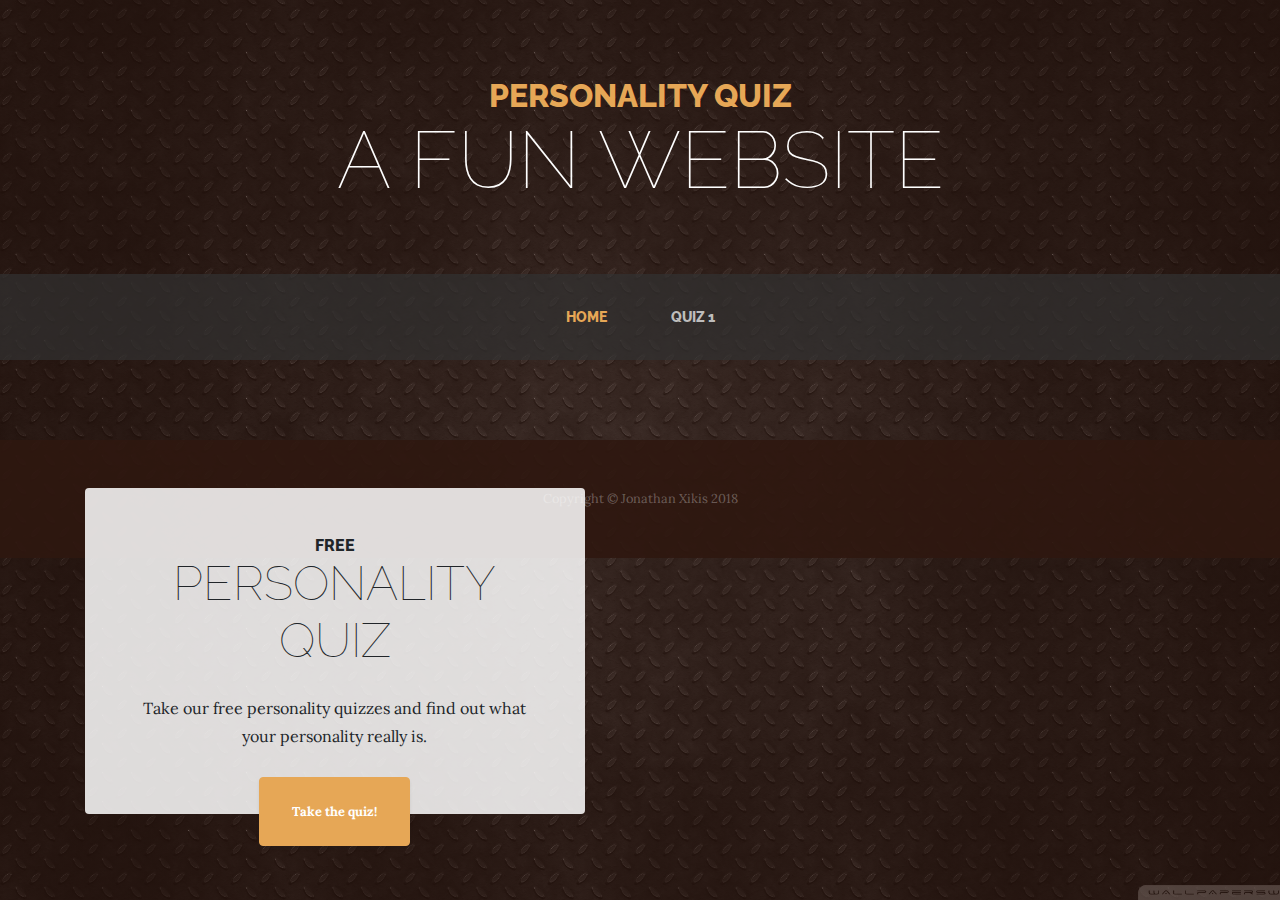
==== index.html @ 8b4c6563 "Upload website files" ====
<!DOCTYPE html>
<html lang="en">

  <head>

    <meta charset="utf-8">
    <meta name="viewport" content="width=device-width, initial-scale=1, shrink-to-fit=no">
    <meta name="description" content="">
    <meta name="author" content="">

    <title>Personality Quiz Site</title>

    <!-- Bootstrap core CSS -->
    <link href="vendor/bootstrap/css/bootstrap.min.css" rel="stylesheet">

    <!-- Custom fonts for this template -->
    <link href="https://fonts.googleapis.com/css?family=Raleway:100,100i,200,200i,300,300i,400,400i,500,500i,600,600i,700,700i,800,800i,900,900i" rel="stylesheet">
    <link href="https://fonts.googleapis.com/css?family=Lora:400,400i,700,700i" rel="stylesheet">

    <!-- Custom styles for this template -->
    <link href="css/quizsite.min.css" rel="stylesheet">

  </head>

  <body>

    <h1 class="site-heading text-center text-white d-none d-lg-block">
      <span class="site-heading-upper text-primary mb-3">Personality Quiz</span>
      <span class="site-heading-lower">A Fun Website</span>
    </h1>

    <!-- Navigation -->
    <nav class="navbar navbar-expand-lg navbar-dark py-lg-4" id="mainNav">
      <div class="container">
        <a class="navbar-brand text-uppercase text-expanded font-weight-bold d-lg-none" href="#">Start Bootstrap</a>
        <button class="navbar-toggler" type="button" data-toggle="collapse" data-target="#navbarResponsive" aria-controls="navbarResponsive" aria-expanded="false" aria-label="Toggle navigation">
          <span class="navbar-toggler-icon"></span>
        </button>
        <div class="collapse navbar-collapse" id="navbarResponsive">
          <ul class="navbar-nav mx-auto">
            <li class="nav-item active px-lg-4">
              <a class="nav-link text-uppercase text-expanded" href="index.html">Home
                <span class="sr-only">(current)</span>
              </a>
            </li>
            <li class="nav-item px-lg-4">
              <a class="nav-link text-uppercase text-expanded" href="quiz.html">Quiz 1</a>
            </li>
            </li>
          </ul>
        </div>
      </div>
    </nav>

    <section class="page-section clearfix">
      <div class="container">
        <div class="intro">
          <!--<img class="intro-img img-fluid mb-3 mb-lg-0 rounded" src="img/intro.jpg" alt="">-->
          <div class="intro-text left-0 text-center bg-faded p-5 rounded">
            <h2 class="section-heading mb-4">
              <span class="section-heading-upper">Free</span>
              <span class="section-heading-lower">Personality Quiz</span>
            </h2>
            <p class="mb-3">Take our free personality quizzes and find out what your personality really is.
            </p>
            <div class="intro-button mx-auto">
              <a class="btn btn-primary btn-xl" href="quiz.html">Take the quiz!</a>
            </div>
          </div>
        </div>
      </div>
    </section>

    <!-- <section class="page-section cta">
      <div class="container">
        <div class="row">
          <div class="col-xl-9 mx-auto">
            <div class="cta-inner text-center rounded">
              <h2 class="section-heading mb-4">
                <span class="section-heading-upper">Our Promise</span>
                <span class="section-heading-lower">To You</span>
              </h2>
              <p class="mb-0">When you walk into our shop to start your day, we are dedicated to providing you with friendly service, a welcoming atmosphere, and above all else, excellent products made with the highest quality ingredients. If you are not satisfied, please let us know and we will do whatever we can to make things right!</p>
            </div>
          </div>
        </div>
      </div>
    </section> -->

    <footer class="footer text-faded text-center py-5">
      <div class="container">
        <p class="m-0 small">Copyright &copy; Jonathan Xikis 2018</p>
      </div>
    </footer>

    <!-- Bootstrap core JavaScript -->
    <script src="vendor/jquery/jquery.min.js"></script>
    <script src="vendor/bootstrap/js/bootstrap.bundle.min.js"></script>

  </body>

</html>
---- css/quizsite.min.css ----
/*!
 * Start Bootstrap - Business Casual v4.1.1 (https://startbootstrap.com/template-overviews/business-casual)
 * Copyright 2013-2018 Start Bootstrap
 * Licensed under MIT (https://github.com/BlackrockDigital/startbootstrap-business-casual/blob/master/LICENSE)
 */body{font-family:Lora;background:linear-gradient(rgba(47,23,15,.65),rgba(47,23,15,.65)),url(../img/bg.jpg);background-attachment:fixed;background-position:center;background-size:cover}h1,h2,h3,h4,h5,h6{font-family:Raleway}p{line-height:1.75}.text-faded{color:rgba(255,255,255,.3)}.site-heading{margin-top:5rem;margin-bottom:5rem;text-transform:uppercase;line-height:1;font-family:Raleway}.site-heading .site-heading-upper{display:block;font-size:2rem;font-weight:800}.site-heading .site-heading-lower{font-size:5rem;font-weight:100;line-height:4rem}.page-section{margin-top:5rem;margin-bottom:5rem}.section-heading{text-transform:uppercase}.section-heading .section-heading-upper{display:block;font-size:1rem;font-weight:800}.section-heading .section-heading-lower{display:block;font-size:3rem;font-weight:100}.bg-faded{background-color:rgba(255,255,255,.85)}#mainNav{background-color:rgba(50,50,50,.7);font-family:Raleway}#mainNav .navbar-brand{color:#e6a756}#mainNav .navbar-nav .nav-item .nav-link{color:rgba(255,255,255,.7);font-weight:800}#mainNav .navbar-nav .nav-item.active .nav-link{color:#e6a756}@media (min-width:992px){#mainNav .navbar-nav .nav-item .nav-link{font-size:.9rem}#mainNav .navbar-nav .nav-item .nav-link:hover{color:rgba(255,255,255,.4)}#mainNav .navbar-nav .nav-item.active .nav-link:hover{color:#e6a756}}.btn-xl{font-weight:700;font-size:.8rem;padding-top:1.5rem;padding-bottom:1.5rem;padding-left:2rem;padding-right:2rem}.intro{position:relative}@media (min-width:992px){.intro .intro-img{width:75%;float:right}.intro .intro-text{left:0;width:60%;margin-top:3rem;position:absolute}.intro .intro-text .intro-button{width:100%;left:0;position:absolute;bottom:-2rem}}@media (min-width:1200px){.intro .intro-text{width:45%}}.cta{padding-top:5rem;padding-bottom:5rem;background-color:rgba(230,167,86,.9)}.cta .cta-inner{position:relative;padding:3rem;margin:.5rem;background-color:rgba(255,255,255,.85)}.cta .cta-inner:before{border-radius:.5rem;content:'';position:absolute;top:-.5rem;bottom:-.5rem;left:-.5rem;right:-.5rem;border:.25rem solid rgba(255,255,255,.85)}@media (min-width:992px){.about-heading .about-heading-img{position:relative;z-index:0}.about-heading .about-heading-content{margin-top:-5rem;position:relative;z-index:1}}@media (min-width:992px){.product-item .product-item-title{position:relative;z-index:1;margin-bottom:-3rem}.product-item .product-item-img{position:relative;z-index:0;max-width:60vw}.product-item .product-item-description{position:relative;z-index:1;margin-top:-3rem;max-width:50vw}}.list-hours{font-size:.9rem}.list-hours .list-hours-item{border-bottom:1px solid rgba(230,167,86,.5);padding-bottom:.25rem;margin-bottom:1rem;font-style:italic}.list-hours .list-hours-item.today{font-weight:700;color:#e6a756}@media (min-width:992px){.list-hours{width:50%;font-size:1.1rem}}.address strong{font-size:1.2rem}.footer{background-color:rgba(47,23,15,.9)}.text-primary{color:#e6a756!important}.bg-primary{background-color:#e6a756!important}.btn{box-shadow:0 3px 3px 0 rgba(33,37,41,.1)}.btn-primary{background-color:#e6a756;border-color:#e6a756}.btn-primary:active,.btn-primary:focus,.btn-primary:hover{background-color:#df902a;border-color:#df902a}.font-weight-light{font-weight:100!important}
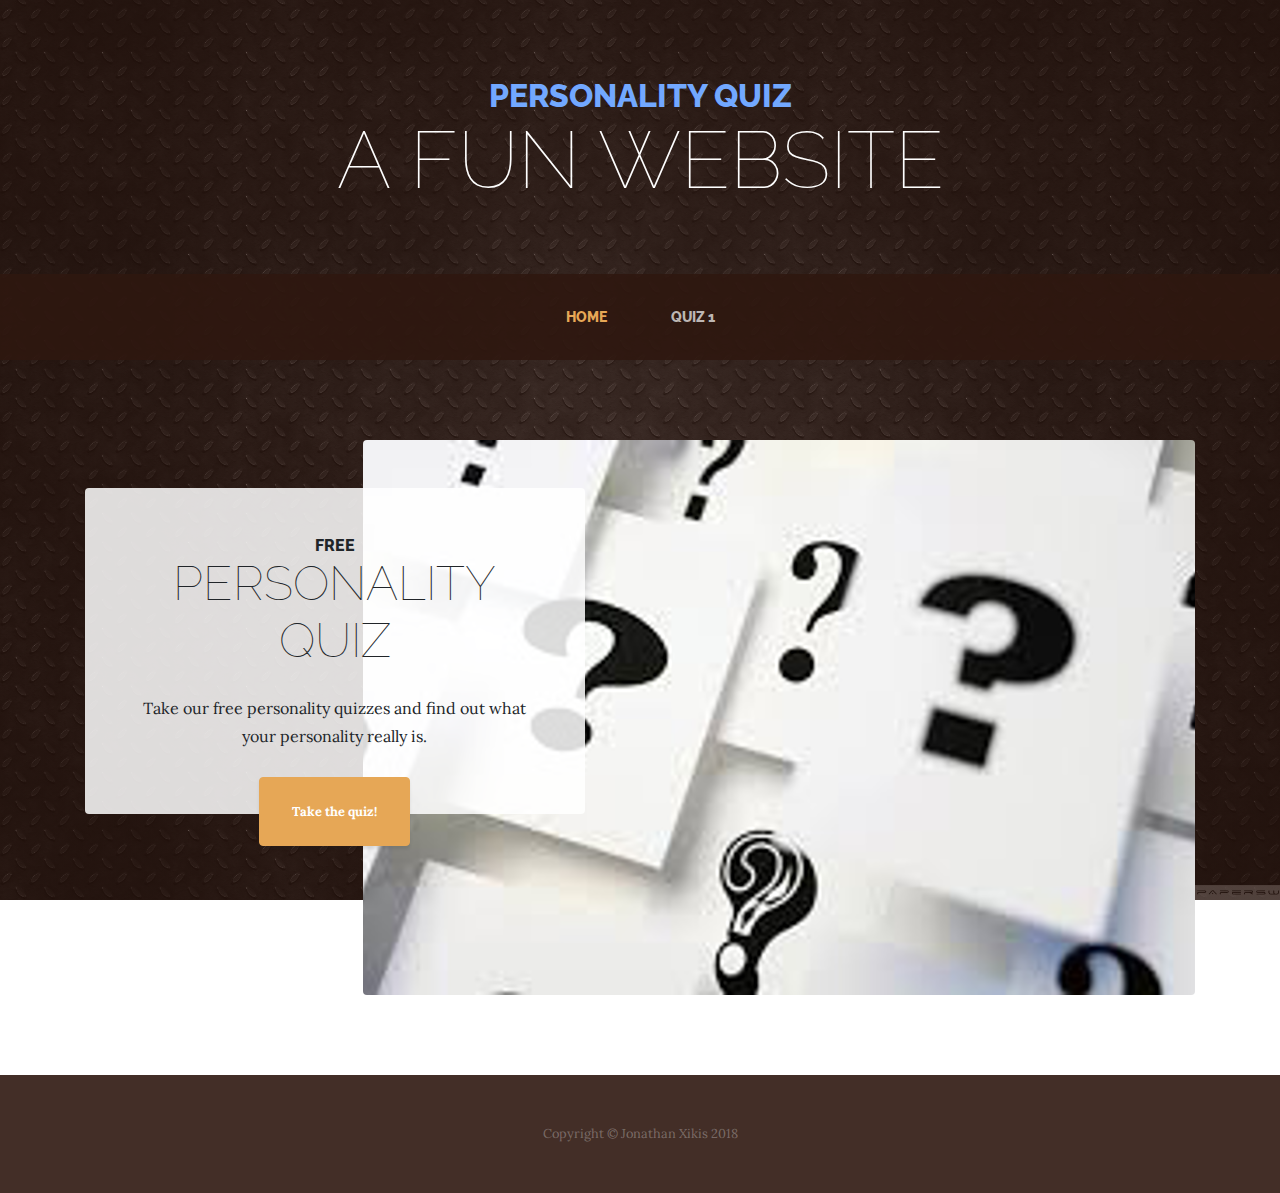
==== commit 0d934025: "Make changes and additions" ====
--- a/index.html
+++ b/index.html
@@ -18,7 +18,7 @@
     <link href="https://fonts.googleapis.com/css?family=Lora:400,400i,700,700i" rel="stylesheet">
 
     <!-- Custom styles for this template -->
-    <link href="css/quizsite.min.css" rel="stylesheet">
+    <link href="css/quizsite.css" rel="stylesheet">
 
   </head>
 
@@ -55,7 +55,7 @@
     <section class="page-section clearfix">
       <div class="container">
         <div class="intro">
-          <!--<img class="intro-img img-fluid mb-3 mb-lg-0 rounded" src="img/intro.jpg" alt="">-->
+          <img class="intro-img img-fluid mb-3 mb-lg-0 rounded" src="img/intro.png" alt="">
           <div class="intro-text left-0 text-center bg-faded p-5 rounded">
             <h2 class="section-heading mb-4">
               <span class="section-heading-upper">Free</span>
--- a/css/quizsite.css
+++ b/css/quizsite.css
@@ -0,0 +1,249 @@
+body {
+  font-family: 'Lora';
+  background: linear-gradient(rgba(47, 23, 15, 0.65), rgba(47, 23, 15, 0.65)), url("../img/bg.jpg");
+  background-attachment: fixed;
+  background-position: center;
+  background-size: cover;
+}
+
+h1,
+h2,
+h3,
+h4,
+h5,
+h6 {
+  font-family: 'Raleway';
+}
+
+p {
+  line-height: 1.75;
+}
+
+.text-faded {
+  color: rgba(255, 255, 255, 0.3);
+}
+
+.site-heading {
+  margin-top: 5rem;
+  margin-bottom: 5rem;
+  text-transform: uppercase;
+  line-height: 1;
+  font-family: 'Raleway';
+}
+
+.site-heading .site-heading-upper {
+  display: block;
+  font-size: 2rem;
+  font-weight: 800;
+}
+
+.site-heading .site-heading-lower {
+  font-size: 5rem;
+  font-weight: 100;
+  line-height: 4rem;
+}
+
+.page-section {
+  margin-top: 5rem;
+  margin-bottom: 5rem;
+}
+
+.section-heading {
+  text-transform: uppercase;
+}
+
+.section-heading .section-heading-upper {
+  display: block;
+  font-size: 1rem;
+  font-weight: 800;
+}
+
+.section-heading .section-heading-lower {
+  display: block;
+  font-size: 3rem;
+  font-weight: 100;
+}
+
+.bg-faded {
+  background-color: rgba(255, 255, 255, 0.85);
+}
+
+#mainNav {
+  background-color: rgba(47, 23, 15, 0.9);
+  font-family: 'Raleway';
+}
+
+#mainNav .navbar-brand {
+  color: #e6a756;
+}
+
+#mainNav .navbar-nav .nav-item .nav-link {
+  color: rgba(255, 255, 255, 0.7);
+  font-weight: 800;
+}
+
+#mainNav .navbar-nav .nav-item.active .nav-link {
+  color: #e6a756;
+}
+
+@media (min-width: 992px) {
+  #mainNav .navbar-nav .nav-item .nav-link {
+    font-size: 0.9rem;
+  }
+  #mainNav .navbar-nav .nav-item .nav-link:hover {
+    color: rgba(255, 255, 255, 0.4);
+  }
+  #mainNav .navbar-nav .nav-item.active .nav-link:hover {
+    color: #e6a756;
+  }
+}
+
+.btn-xl {
+  font-weight: 700;
+  font-size: 0.8rem;
+  padding-top: 1.5rem;
+  padding-bottom: 1.5rem;
+  padding-left: 2rem;
+  padding-right: 2rem;
+}
+
+.intro {
+  position: relative;
+}
+
+@media (min-width: 992px) {
+  .intro .intro-img {
+    width: 75%;
+    float: right;
+  }
+  .intro .intro-text {
+    left: 0;
+    width: 60%;
+    margin-top: 3rem;
+    position: absolute;
+  }
+  .intro .intro-text .intro-button {
+    width: 100%;
+    left: 0;
+    position: absolute;
+    bottom: -2rem;
+  }
+}
+
+@media (min-width: 1200px) {
+  .intro .intro-text {
+    width: 45%;
+  }
+}
+
+.cta {
+  padding-top: 5rem;
+  padding-bottom: 5rem;
+  background-color: rgba(230, 167, 86, 0.9);
+}
+
+.cta .cta-inner {
+  position: relative;
+  padding: 3rem;
+  margin: 0.5rem;
+  background-color: rgba(255, 255, 255, 0.85);
+}
+
+.cta .cta-inner:before {
+  border-radius: 0.5rem;
+  content: '';
+  position: absolute;
+  top: -0.5rem;
+  bottom: -0.5rem;
+  left: -0.5rem;
+  right: -0.5rem;
+  border: 0.25rem solid rgba(255, 255, 255, 0.85);
+}
+
+@media (min-width: 992px) {
+  .about-heading .about-heading-img {
+    position: relative;
+    z-index: 0;
+  }
+  .about-heading .about-heading-content {
+    margin-top: -5rem;
+    position: relative;
+    z-index: 1;
+  }
+}
+
+@media (min-width: 992px) {
+  .product-item .product-item-title {
+    position: relative;
+    z-index: 1;
+    margin-bottom: -3rem;
+  }
+  .product-item .product-item-img {
+    position: relative;
+    z-index: 0;
+    max-width: 60vw;
+  }
+  .product-item .product-item-description {
+    position: relative;
+    z-index: 1;
+    margin-top: -3rem;
+    max-width: 50vw;
+  }
+}
+
+.list-hours {
+  font-size: 0.9rem;
+}
+
+.list-hours .list-hours-item {
+  border-bottom: 1px solid rgba(230, 167, 86, 0.5);
+  padding-bottom: .25rem;
+  margin-bottom: 1rem;
+  font-style: italic;
+}
+
+.list-hours .list-hours-item.today {
+  font-weight: bold;
+  color: #e6a756;
+}
+
+@media (min-width: 992px) {
+  .list-hours {
+    width: 50%;
+    font-size: 1.1rem;
+  }
+}
+
+.address strong {
+  font-size: 1.2rem;
+}
+
+.footer {
+  background-color: rgba(47, 23, 15, 0.9);
+}
+
+.text-primary {
+  color: #72a8ff !important;
+}
+
+.bg-primary {
+  background-color: #e6a756 !important;
+}
+
+.btn {
+  box-shadow: 0px 3px 3px 0px rgba(33, 37, 41, 0.1);
+}
+
+.btn-primary {
+  background-color: #e6a756;
+  border-color: #e6a756;
+}
+
+.btn-primary:hover, .btn-primary:focus, .btn-primary:active {
+  background-color: #df902a;
+  border-color: #df902a;
+}
+
+.font-weight-light {
+  font-weight: 100 !important;
+}
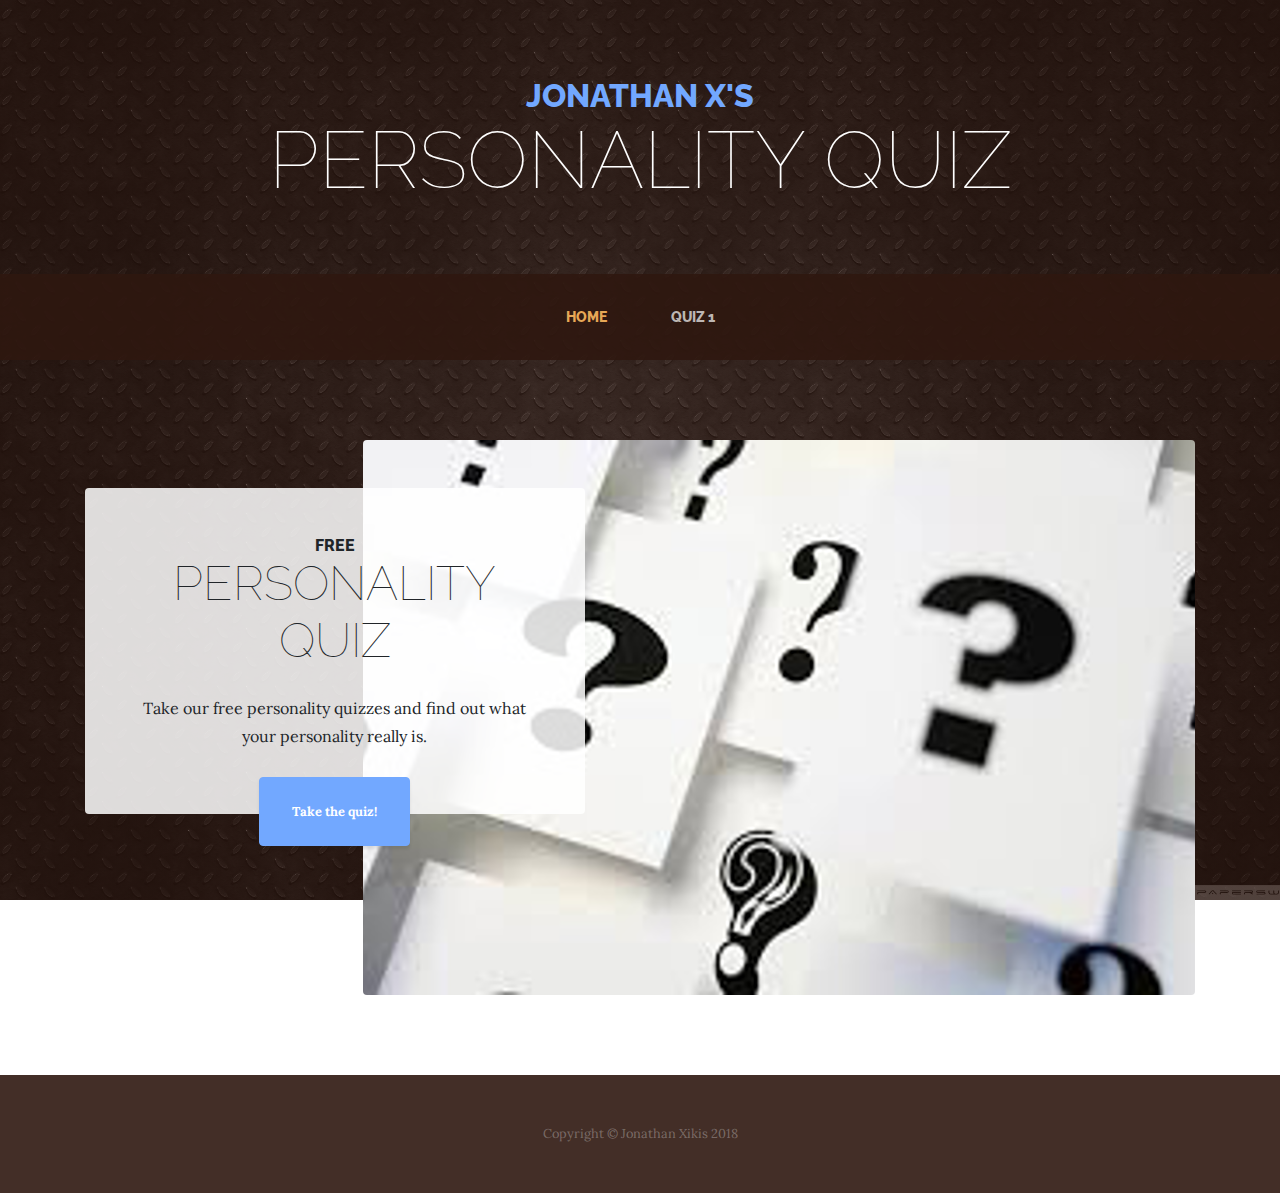
==== commit 21b7d230: "Minor text fixes" ====
--- a/index.html
+++ b/index.html
@@ -25,8 +25,8 @@
   <body>
 
     <h1 class="site-heading text-center text-white d-none d-lg-block">
-      <span class="site-heading-upper text-primary mb-3">Personality Quiz</span>
-      <span class="site-heading-lower">A Fun Website</span>
+      <span class="site-heading-upper text-primary mb-3">Jonathan X's</span>
+      <span class="site-heading-lower">Personality Quiz</span>
     </h1>
 
     <!-- Navigation -->
--- a/css/quizsite.css
+++ b/css/quizsite.css
@@ -94,7 +94,7 @@
     color: rgba(255, 255, 255, 0.4);
   }
   #mainNav .navbar-nav .nav-item.active .nav-link:hover {
-    color: #e6a756;
+    color: #72a8ff;
   }
 }
 
@@ -235,8 +235,8 @@
 }
 
 .btn-primary {
-  background-color: #e6a756;
-  border-color: #e6a756;
+  background-color: #72a8ff;
+  border-color: #72a8ff;
 }
 
 .btn-primary:hover, .btn-primary:focus, .btn-primary:active {
